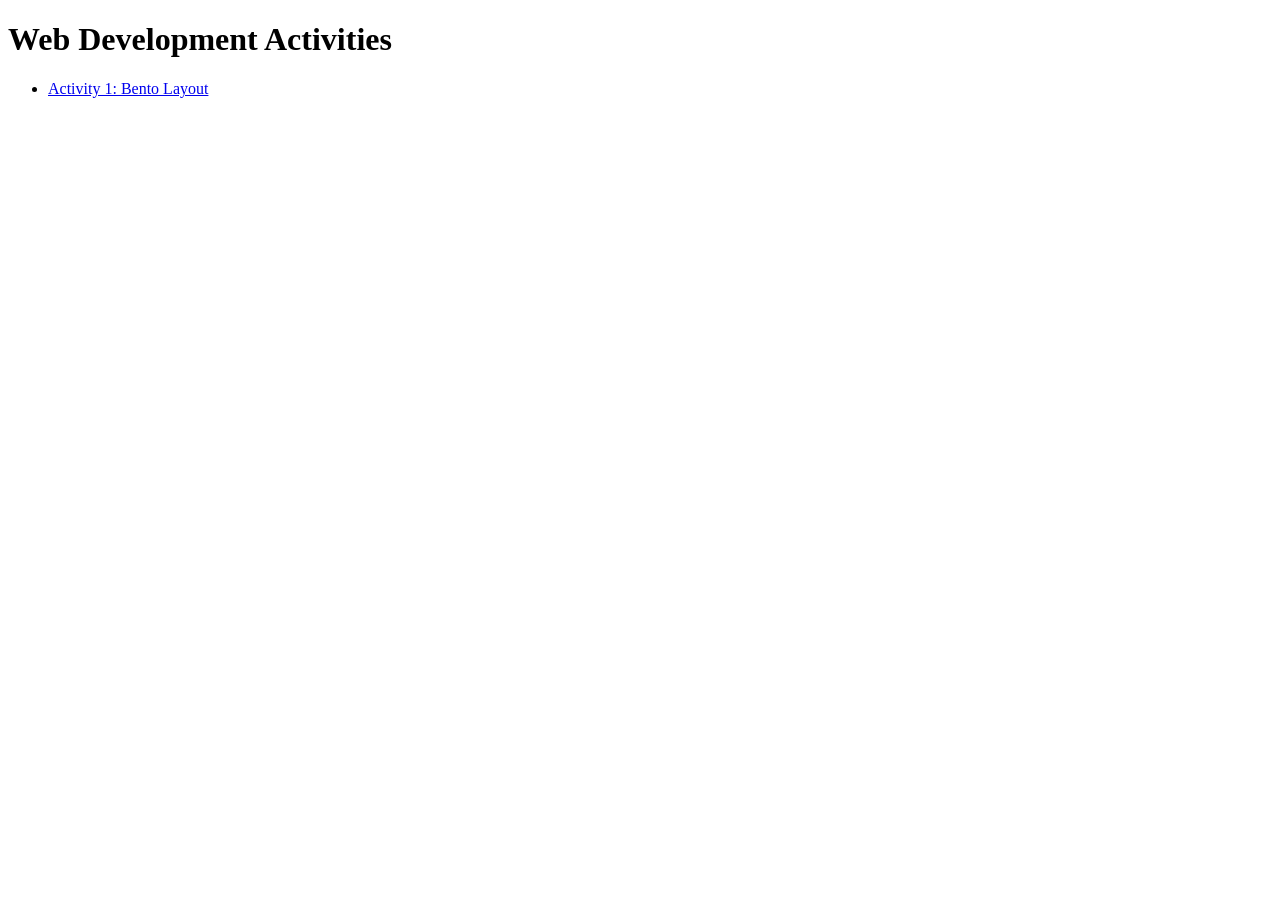
==== index.html @ eaa51c2b "hp added" ====
<!DOCTYPE html>
<html lang="en">

<head>
    <meta charset="UTF-8" />
    <title>WebDev Acts</title>
</head>

<body>
    <h1>Web Development Activities</h1>
    <ul>
        <li><a href="Bento/bento.html">Activity 1: Bento Layout</a></li>
    </ul>
    
</body>

</html>
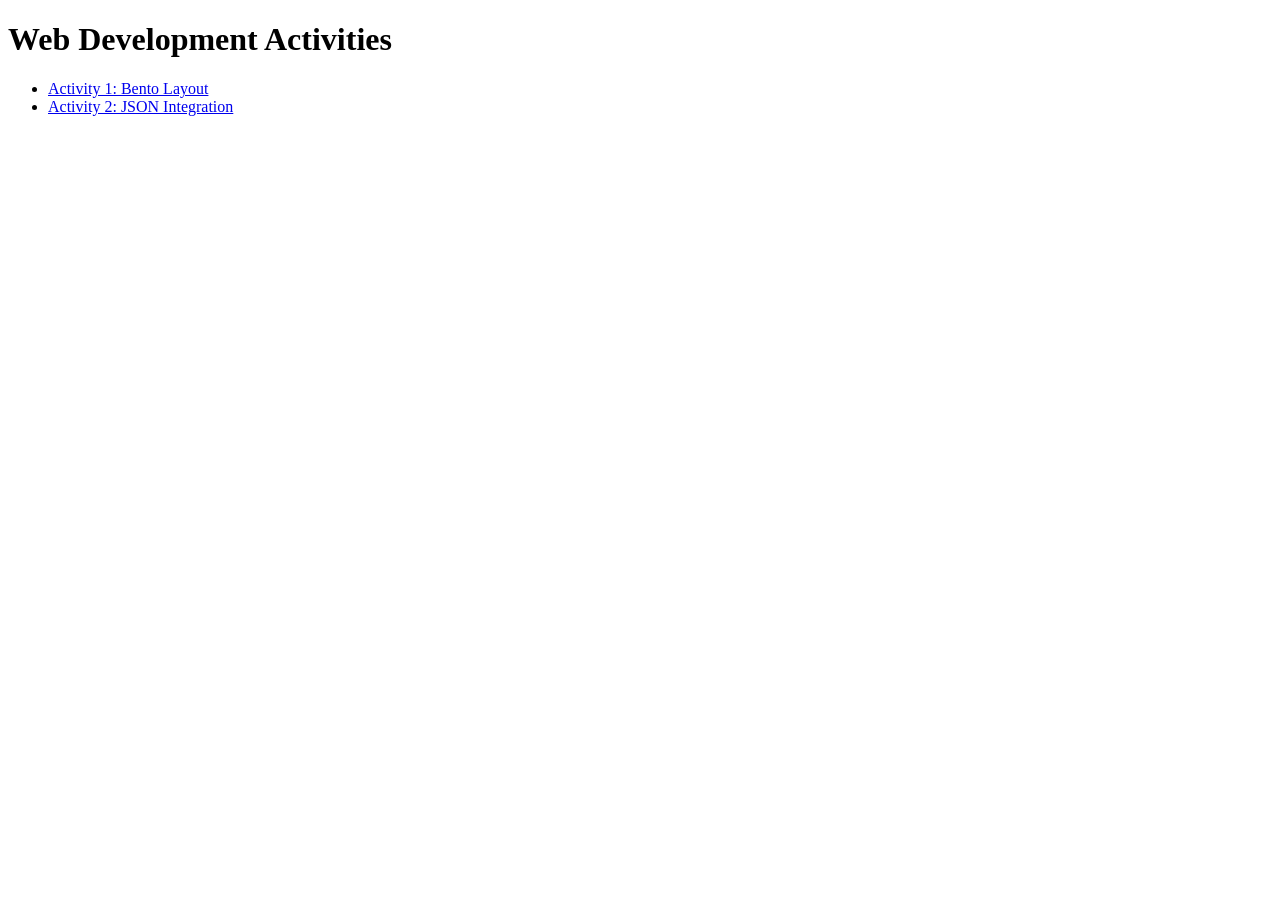
==== commit aa21a823: "Add link to Act2" ====
--- a/index.html
+++ b/index.html
@@ -10,8 +10,9 @@
     <h1>Web Development Activities</h1>
     <ul>
         <li><a href="Bento/bento.html">Activity 1: Bento Layout</a></li>
+        <li><a href="Unreal Unearth/index.html">Activity 2: JSON Integration</a></li>
     </ul>
     
 </body>
 
-</html>+</html>
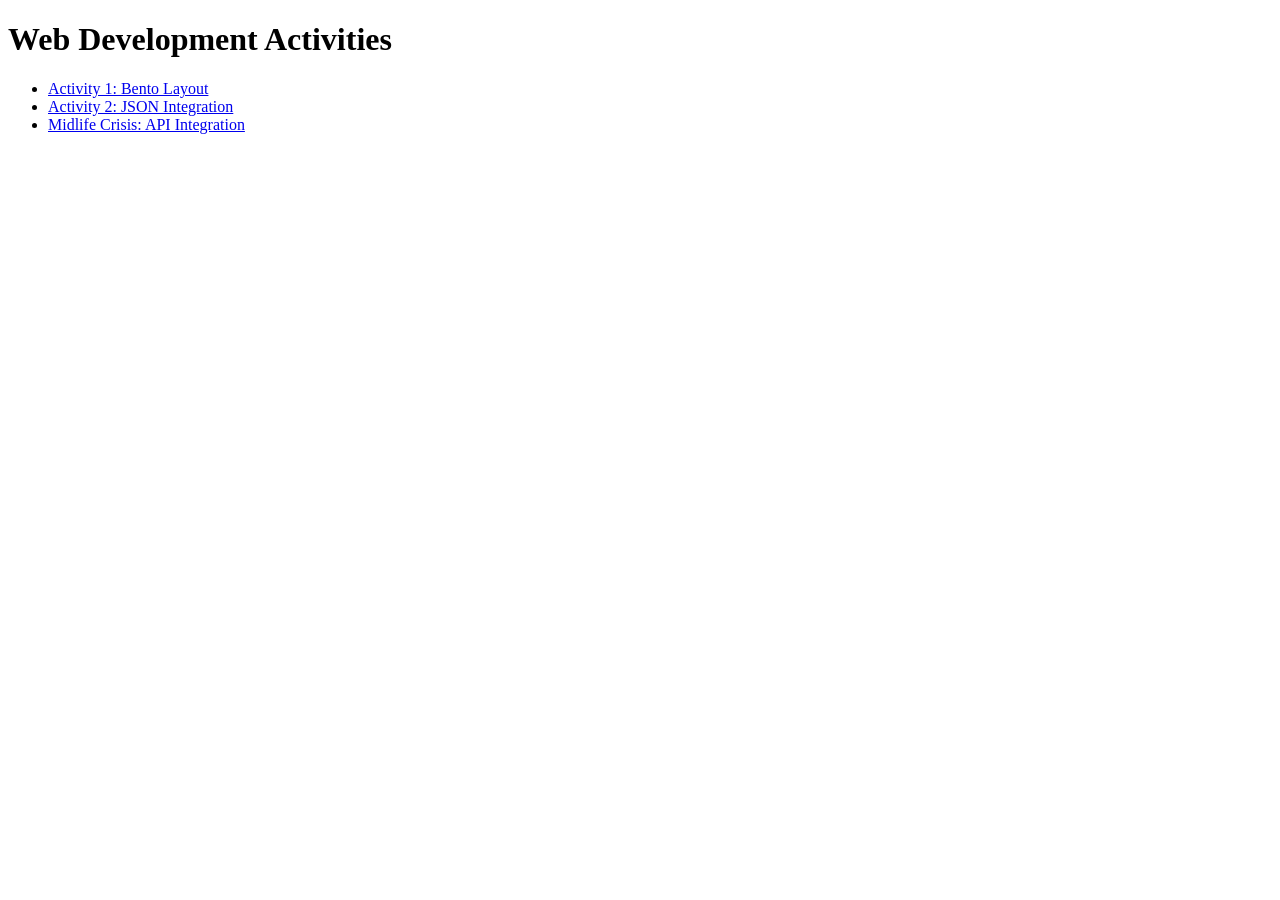
==== commit fb098293: "link" ====
--- a/index.html
+++ b/index.html
@@ -11,6 +11,7 @@
     <ul>
         <li><a href="Bento/bento.html">Activity 1: Bento Layout</a></li>
         <li><a href="Unreal Unearth/index.html">Activity 2: JSON Integration</a></li>
+        <li><a href="Midterms/index.html">Midlife Crisis: API Integration</a></li>
     </ul>
     
 </body>
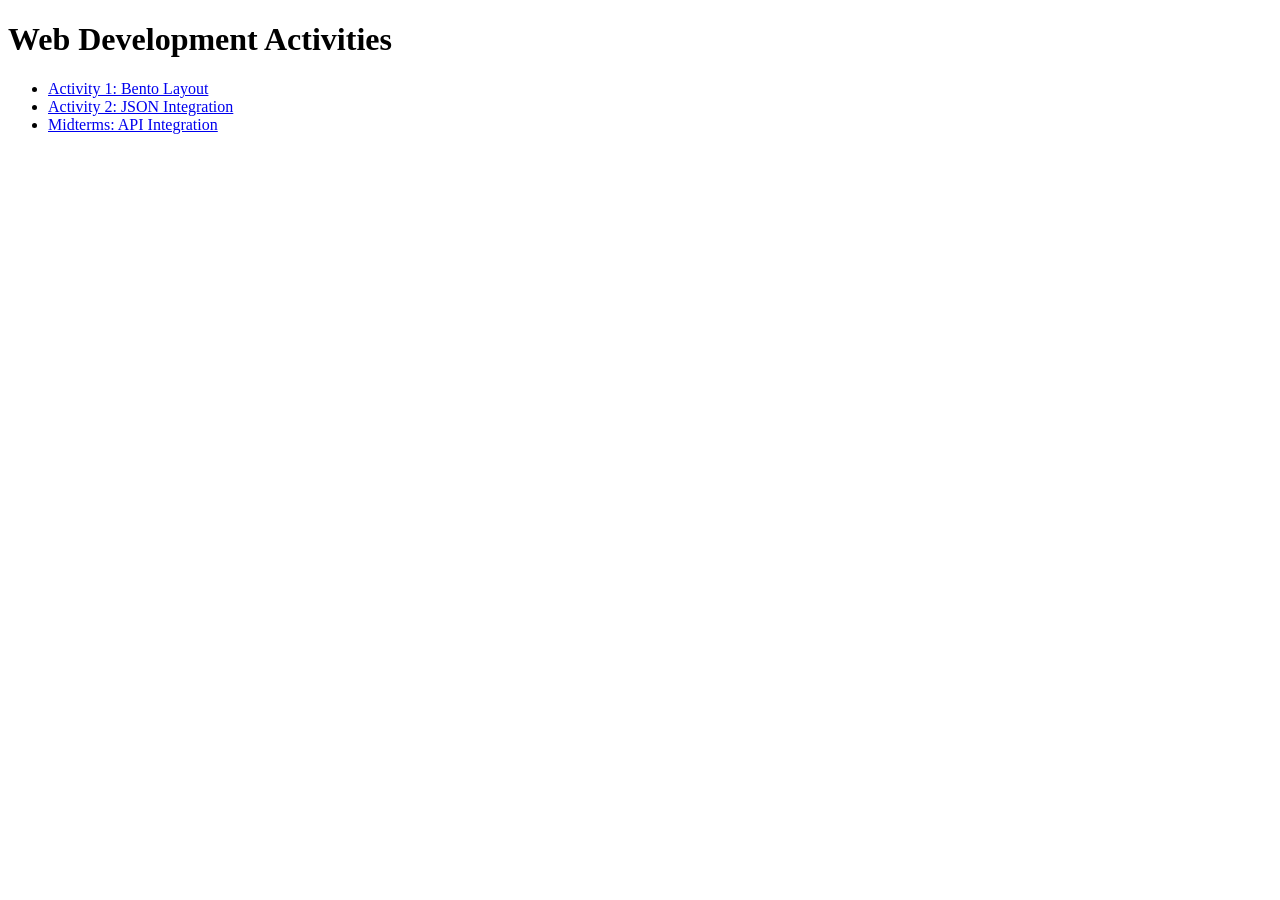
==== commit 2e165eea: "link" ====
--- a/index.html
+++ b/index.html
@@ -11,7 +11,7 @@
     <ul>
         <li><a href="Bento/bento.html">Activity 1: Bento Layout</a></li>
         <li><a href="Unreal Unearth/index.html">Activity 2: JSON Integration</a></li>
-        <li><a href="Midterms/index.html">Midlife Crisis: API Integration</a></li>
+        <li><a href="Midterms/lab.html">Midterms: API Integration</a></li>
     </ul>
     
 </body>
